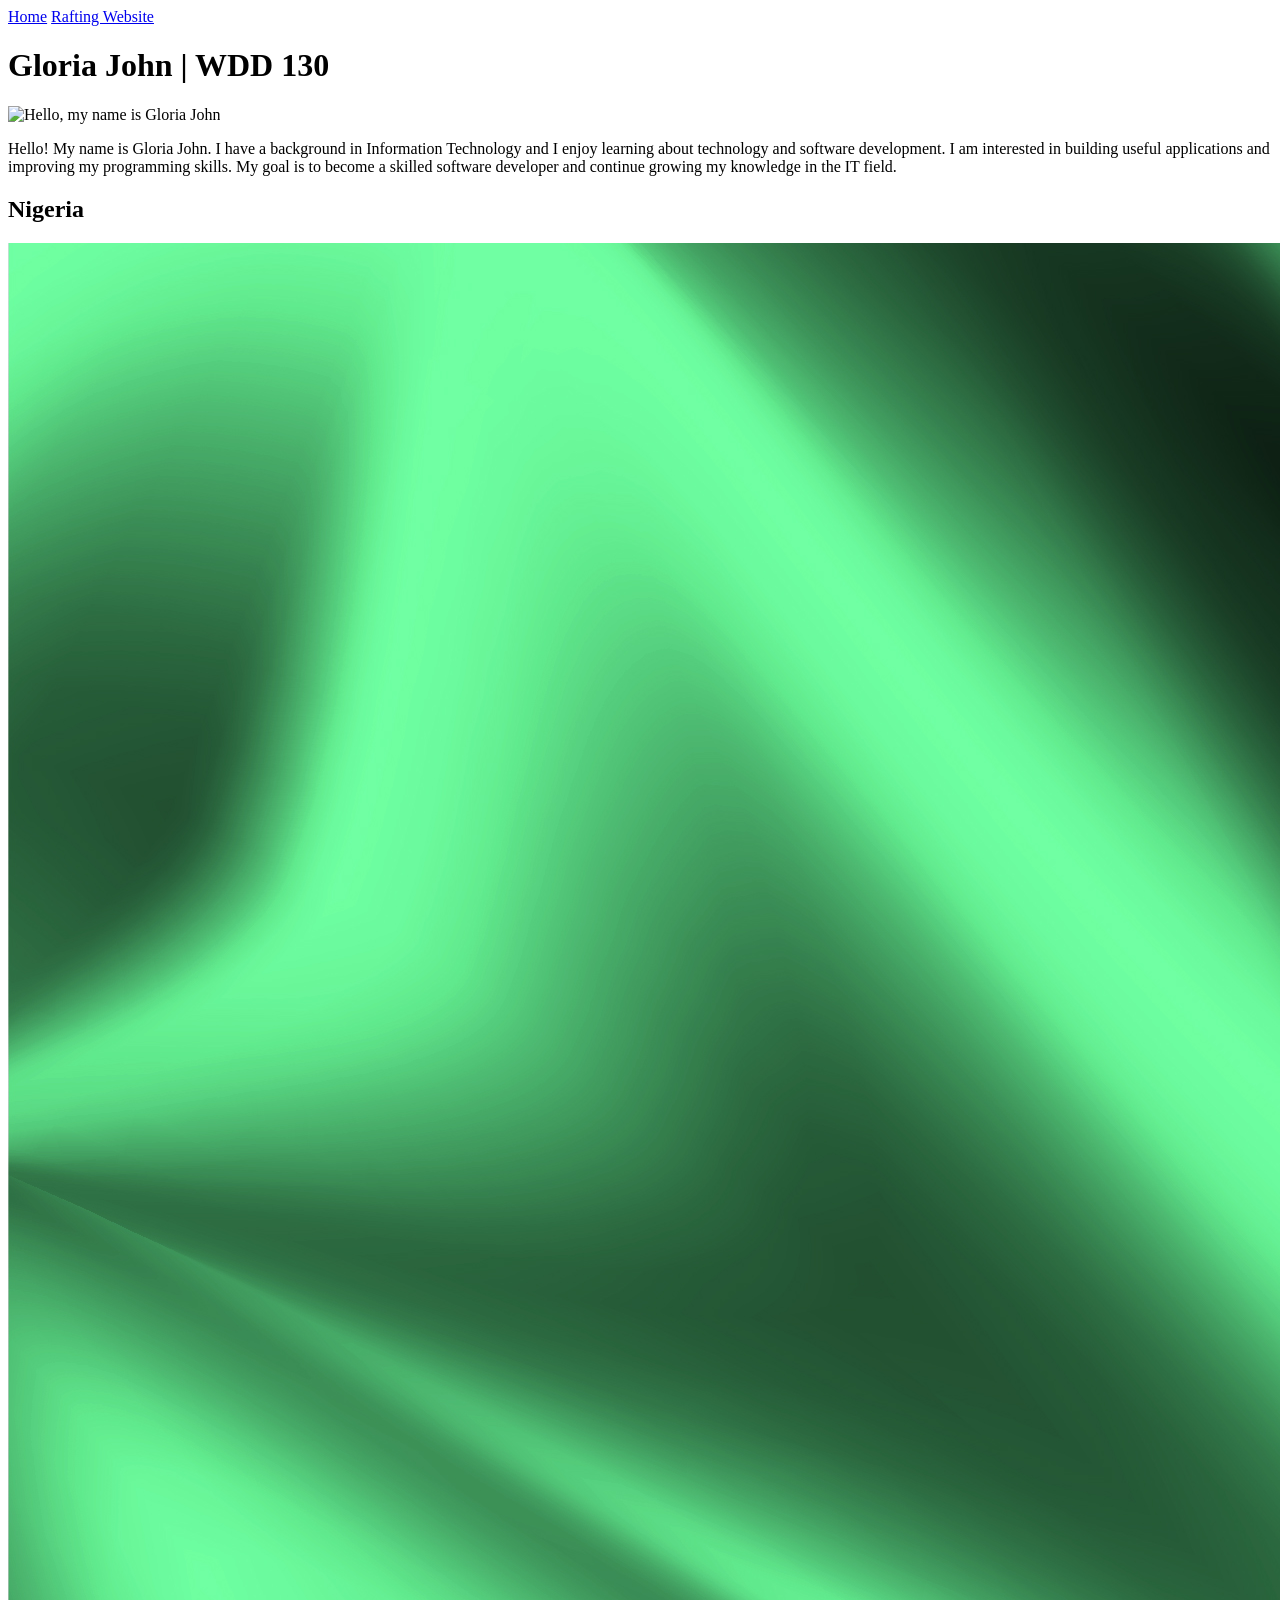
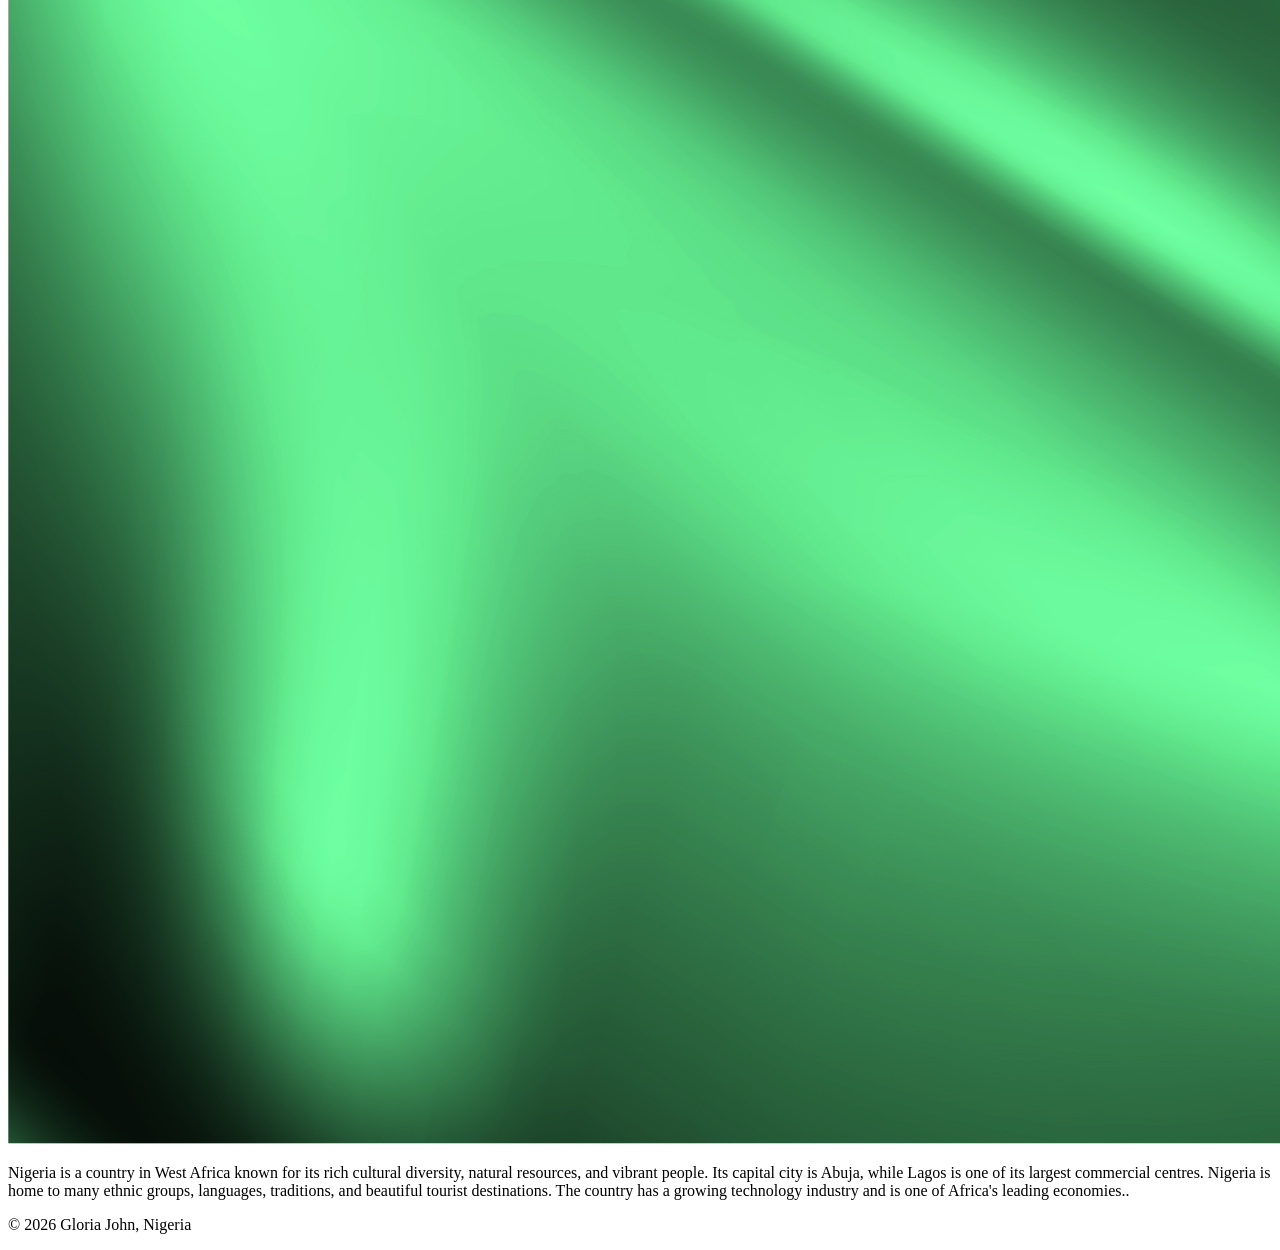
==== index.html @ d3788891 "nigeria" ====
<!DOCTYPE html>
<html lang="en">

<head>
    <meta charset="UTF-8">
    <meta name="viewport" content="width=device-width, initial-scale=1.0">

    <title>Gloria John | WDD 130</title>

    <meta name="description" content="Gloria John's WDD 130 course homepage, featuring an introduction to her background in Information Technology, software development interests, and her country Nigeria.">

    <meta name="author" content="Gloria John">

    <link rel="stylesheet" href="styles.css">
</head>

<body>

    <header>
        <nav>
            <a href="#">Home</a>
            <a href="wwr/">Rafting Website</a>
        </nav>
    </header>

    <main>
        <h1>Gloria John | WDD 130</h1>

        <img src="images/profile.jpeg" alt="Hello, my name is Gloria John" width="200">

        <p>
            Hello! My name is Gloria John. I have a background in
            Information Technology and I enjoy learning about technology
            and software development. I am interested in building useful
            applications and improving my programming skills. My goal is
            to become a skilled software developer and continue growing
            my knowledge in the IT field.
        </p>
    </main>

    <aside>
        <h2>Nigeria</h2>

        <img src="images/nigeria.jpg" alt="Beautiful landscape representing Nigeria">

        <p>
            Nigeria is a country in West Africa known for its rich cultural
            diversity, natural resources, and vibrant people. Its capital
            city is Abuja, while Lagos is one of its largest commercial
            centres. Nigeria is home to many ethnic groups, languages,
            traditions, and beautiful tourist destinations. The country
            has a growing technology industry and is one of Africa's
            leading economies..
        </p>
    </aside>

    <footer>
        <p>&copy; 2026 Gloria John, Nigeria</p>
    </footer>

</body>

</html>
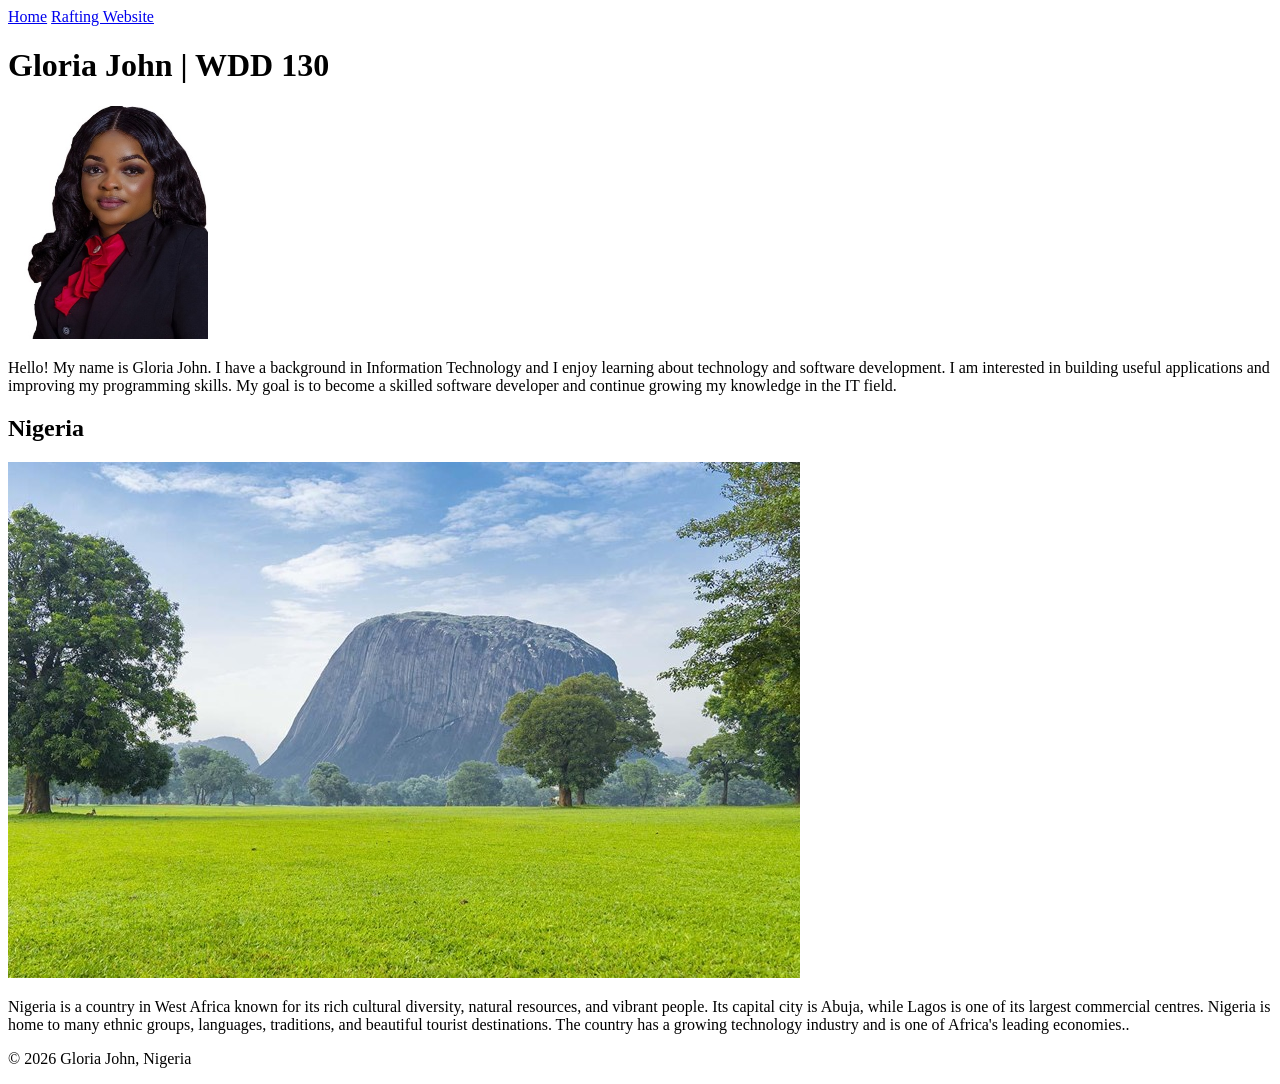
==== commit cbd964dc: "nigeria" ====
--- a/index.html
+++ b/index.html
@@ -26,7 +26,7 @@
     <main>
         <h1>Gloria John | WDD 130</h1>
 
-        <img src="images/profile.jpeg" alt="Hello, my name is Gloria John" width="200">
+        <img src="images/profile.jpg" alt="Hello, my name is Gloria John" width="200">
 
         <p>
             Hello! My name is Gloria John. I have a background in
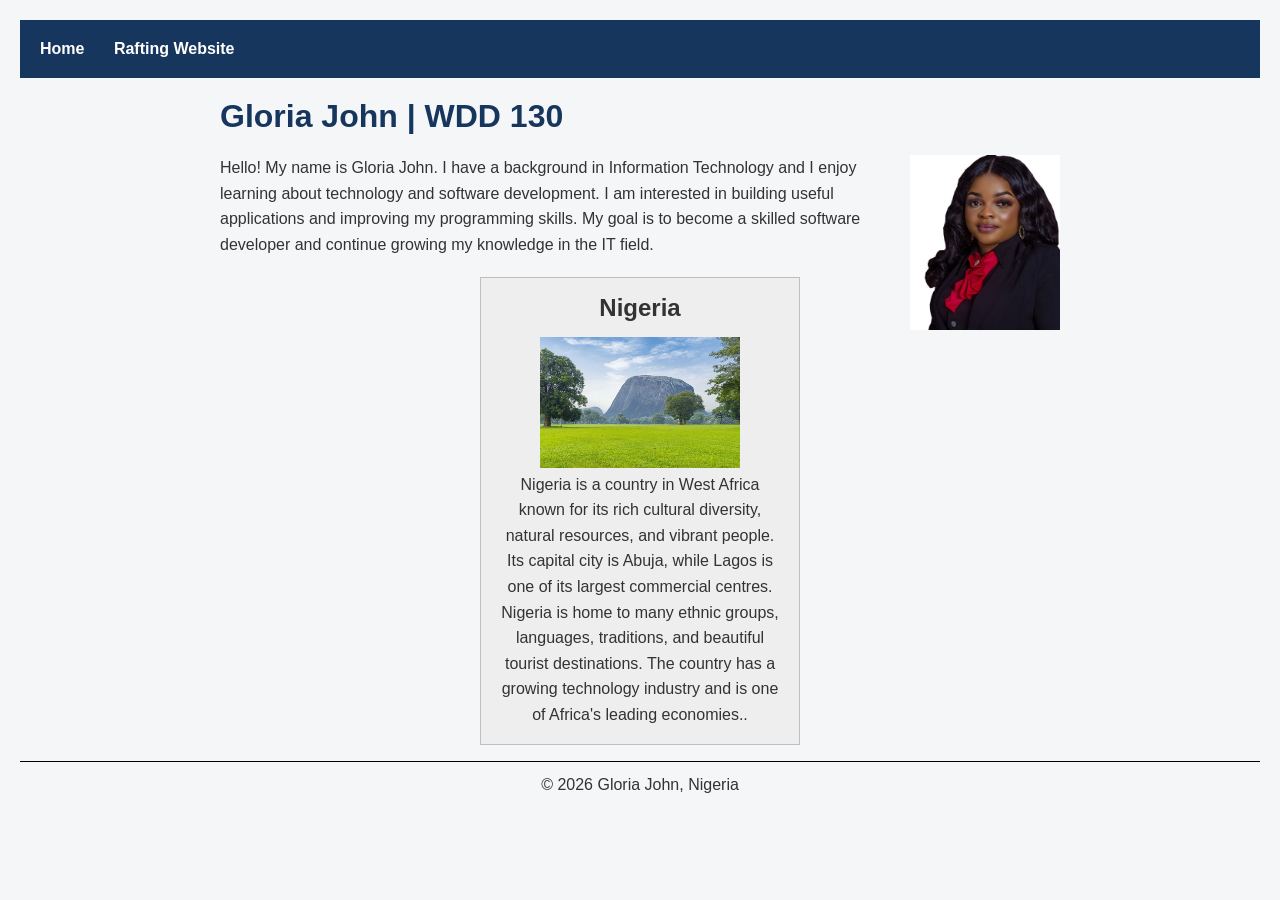
==== commit 32c26d5f: "EDITING HOME PAGE" ====
--- a/index.html
+++ b/index.html
@@ -11,7 +11,7 @@
 
     <meta name="author" content="Gloria John">
 
-    <link rel="stylesheet" href="styles.css">
+    <link rel="stylesheet" href="styles/styles.css">
 </head>
 
 <body>
--- a/styles/styles.css
+++ b/styles/styles.css
@@ -0,0 +1,83 @@
+/* Universal selector */
+* {
+    margin: 0;
+    padding: 0;
+    box-sizing: border-box;
+}
+
+/* Body */
+body {
+    font-family: Arial, sans-serif;
+    color: #333;
+    background-color: #f4f6f8;
+    margin: 20px;
+}
+
+/* Header and navigation */
+header {
+    background-color: #17365d;
+    padding: 20px;
+}
+
+nav a {
+    color: white;
+    text-decoration: none;
+    margin-right: 25px;
+    font-weight: bold;
+}
+
+nav a:hover {
+    color: #f4b400;
+}
+
+/* Main content */
+main {
+    max-width: 840px;
+    margin: 20px auto;
+}
+
+h1 {
+    color: #17365d;
+    margin-bottom: 20px;
+}
+
+main img {
+    width: 150px;
+    height: auto;
+    float: right;
+    margin: 0 0 15px 15px;
+}
+
+p {
+    padding: 0;
+    line-height: 1.6;
+}
+
+/* Aside */
+aside {
+    width: 20rem;
+    margin: 1rem auto;
+    border: 1px solid rgb(0 0 0 / 0.2);
+    padding: 1rem;
+    background-color: #eee;
+    color: #333;
+    text-align: center;
+}
+
+aside h2 {
+    margin-bottom: 15px;
+}
+
+aside img {
+    width: 200px;
+    height: auto;
+}
+
+/* Footer */
+footer {
+    margin-top: 15px;
+    border-top: 1px solid #000;
+    text-align: center;
+    padding-top: 10px;
+    clear: both;
+}
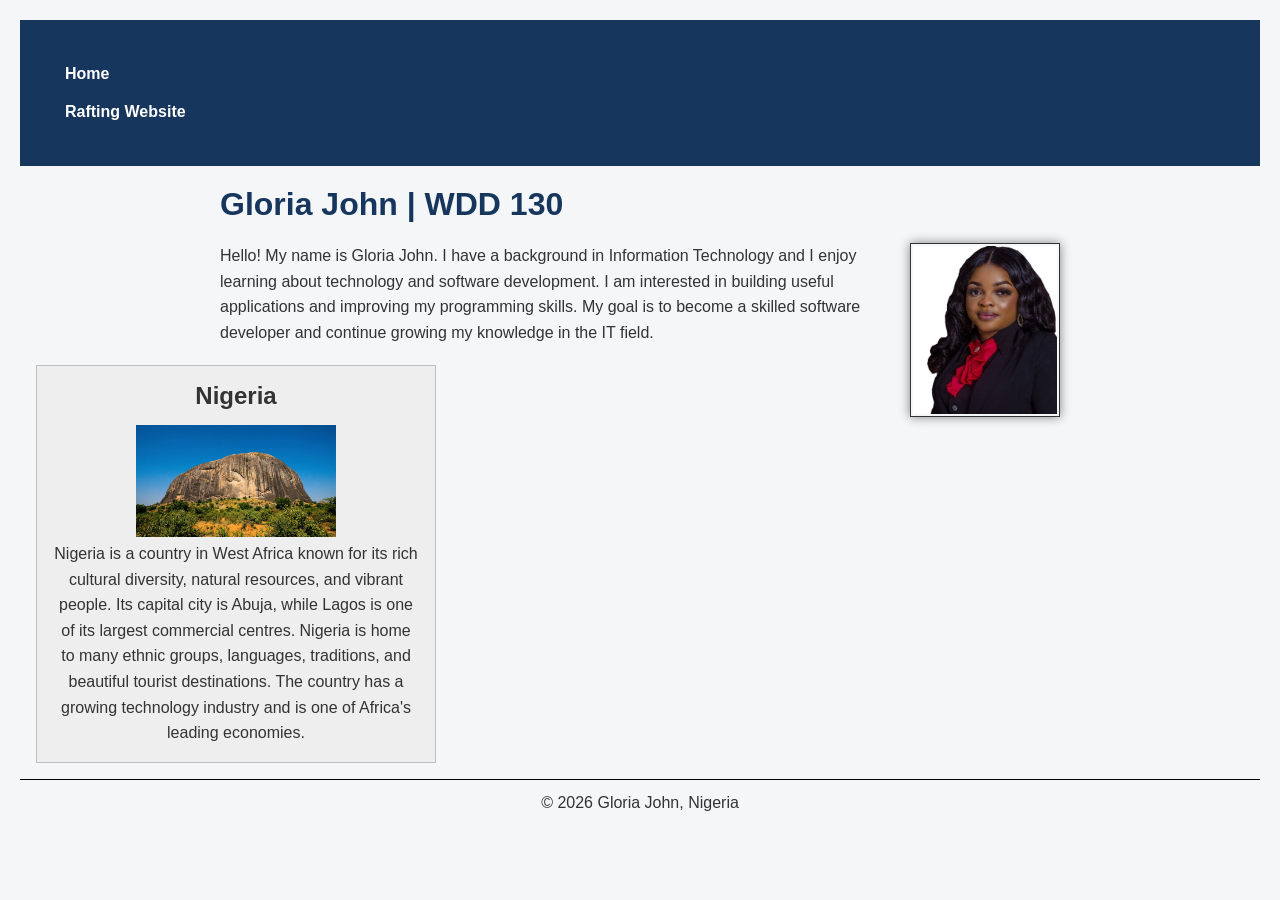
==== commit f459f83f: "audit check" ====
--- a/index.html
+++ b/index.html
@@ -7,7 +7,7 @@
 
     <title>Gloria John | WDD 130</title>
 
-    <meta name="description" content="Gloria John's WDD 130 course homepage, featuring an introduction to her background in Information Technology, software development interests, and her country Nigeria.">
+    <meta name="description" content="Gloria John's WDD 130 homepage, sharing her IT background, software development interests, and introduction to Nigeria.">
 
     <meta name="author" content="Gloria John">
 
@@ -50,7 +50,7 @@
             centres. Nigeria is home to many ethnic groups, languages,
             traditions, and beautiful tourist destinations. The country
             has a growing technology industry and is one of Africa's
-            leading economies..
+            leading economies.
         </p>
     </aside>
 
--- a/styles/styles.css
+++ b/styles/styles.css
@@ -1,4 +1,4 @@
-/* Universal selector */
+/* Universal Selector */
 * {
     margin: 0;
     padding: 0;
@@ -13,16 +13,23 @@
     margin: 20px;
 }
 
-/* Header and navigation */
+/* Header */
 header {
     background-color: #17365d;
     padding: 20px;
 }
 
+/* Navigation */
+nav {
+    background-color: #17365d;
+    padding: 15px;
+}
+
 nav a {
     color: white;
     text-decoration: none;
-    margin-right: 25px;
+    padding: 10px;
+    display: block;
     font-weight: bold;
 }
 
@@ -30,24 +37,30 @@
     color: #f4b400;
 }
 
-/* Main content */
+/* Main Content */
 main {
     max-width: 840px;
     margin: 20px auto;
 }
 
+/* Main Heading */
 h1 {
     color: #17365d;
     margin-bottom: 20px;
 }
 
+/* Profile Image */
 main img {
     width: 150px;
     height: auto;
+    border: 1px solid #333;
+    padding: 2px;
+    box-shadow: 0 0 10px gray;
     float: right;
     margin: 0 0 15px 15px;
 }
 
+/* Paragraph */
 p {
     padding: 0;
     line-height: 1.6;
@@ -55,8 +68,8 @@
 
 /* Aside */
 aside {
-    width: 20rem;
-    margin: 1rem auto;
+    width: 25rem;
+    margin: 1rem;
     border: 1px solid rgb(0 0 0 / 0.2);
     padding: 1rem;
     background-color: #eee;
@@ -64,10 +77,12 @@
     text-align: center;
 }
 
+/* Aside Heading */
 aside h2 {
     margin-bottom: 15px;
 }
 
+/* Aside Image */
 aside img {
     width: 200px;
     height: auto;
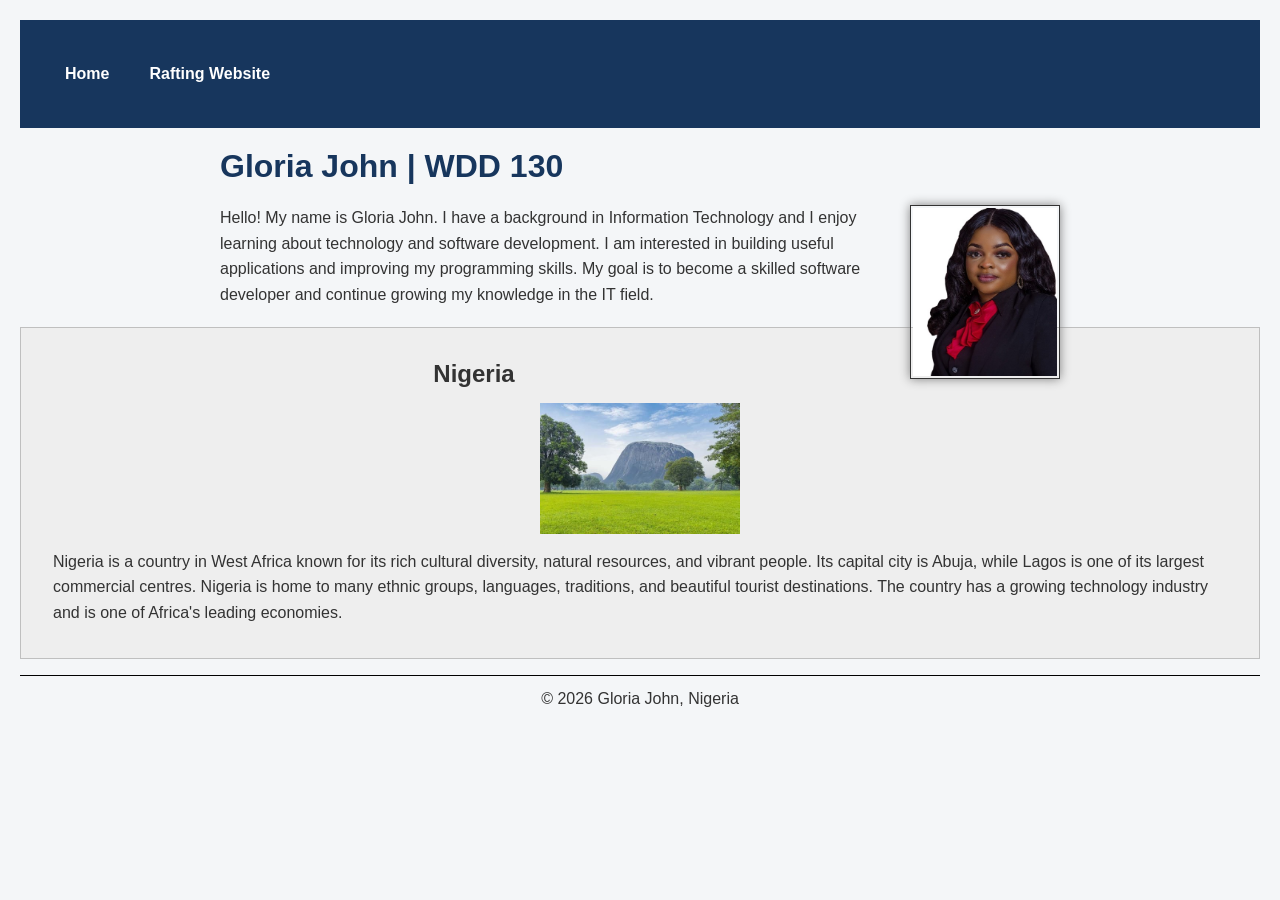
==== commit 9279d1e5: "linking" ====
--- a/index.html
+++ b/index.html
@@ -19,7 +19,7 @@
     <header>
         <nav>
             <a href="#">Home</a>
-            <a href="wwr/">Rafting Website</a>
+            <a href="wwr/about.html">Rafting Website</a>
         </nav>
     </header>
 
--- a/styles/styles.css
+++ b/styles/styles.css
@@ -23,6 +23,9 @@
 nav {
     background-color: #17365d;
     padding: 15px;
+    display: flex;
+    align-items: center;
+    gap: 20px;
 }
 
 nav a {
@@ -67,25 +70,35 @@
 }
 
 /* Aside */
+/* Aside - Nigeria Section */
+/* Nigeria Section */
 aside {
-    width: 25rem;
-    margin: 1rem;
+    width: 100%;
+    margin: 1rem 0;
     border: 1px solid rgb(0 0 0 / 0.2);
-    padding: 1rem;
+    padding: 2rem;
     background-color: #eee;
     color: #333;
-    text-align: center;
+    text-align: left;
 }
 
-/* Aside Heading */
+/* Nigeria Heading */
 aside h2 {
+    text-align: center;
     margin-bottom: 15px;
 }
 
-/* Aside Image */
+/* Nigeria Image */
 aside img {
+    display: block;
     width: 200px;
     height: auto;
+    margin: 0 auto 15px;
+}
+
+/* Nigeria Description */
+aside p {
+    text-align: left;
 }
 
 /* Footer */
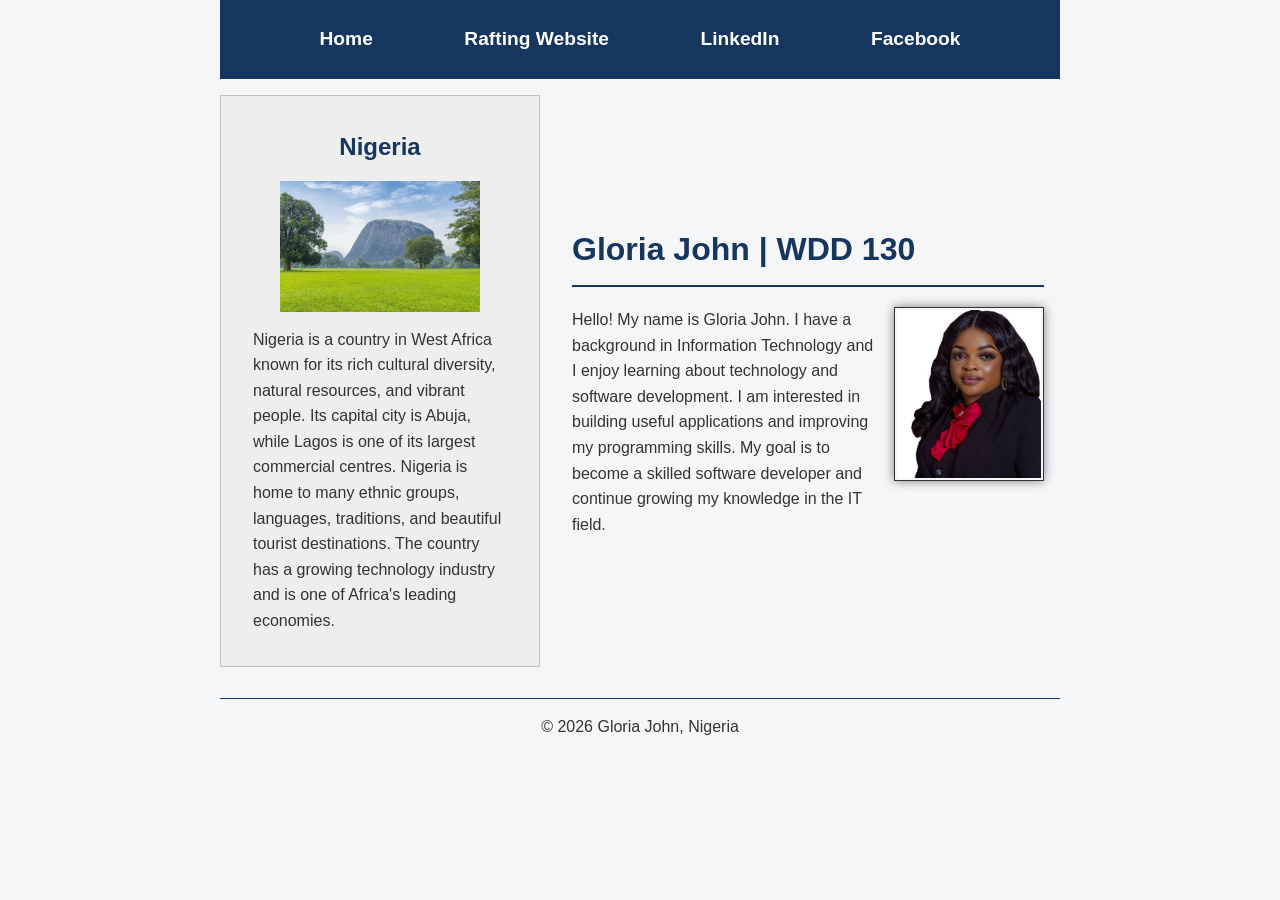
==== commit 4c2bcbe0: "week 4" ====
--- a/index.html
+++ b/index.html
@@ -16,46 +16,70 @@
 
 <body>
 
+    <!-- HEADER -->
+
     <header>
+
         <nav>
-            <a href="#">Home</a>
-            <a href="wwr/about.html">Rafting Website</a>
+            <a href="index.html">Home</a>
+            <a href="wwr/">Rafting Website</a>
+            <a href="https://www.linkedin.com/">LinkedIn</a>
+            <a href="https://www.facebook.com/">Facebook</a>
         </nav>
+
     </header>
 
-    <main>
-        <h1>Gloria John | WDD 130</h1>
+    <!-- CSS GRID CONTAINER -->
 
-        <img src="images/profile.jpg" alt="Hello, my name is Gloria John" width="200">
+    <div class="grid">
 
-        <p>
-            Hello! My name is Gloria John. I have a background in
-            Information Technology and I enjoy learning about technology
-            and software development. I am interested in building useful
-            applications and improving my programming skills. My goal is
-            to become a skilled software developer and continue growing
-            my knowledge in the IT field.
-        </p>
-    </main>
+        <!-- MAIN CONTENT -->
 
-    <aside>
-        <h2>Nigeria</h2>
+        <main>
 
-        <img src="images/nigeria.jpg" alt="Beautiful landscape representing Nigeria">
+            <h1>Gloria John | WDD 130</h1>
 
-        <p>
-            Nigeria is a country in West Africa known for its rich cultural
-            diversity, natural resources, and vibrant people. Its capital
-            city is Abuja, while Lagos is one of its largest commercial
-            centres. Nigeria is home to many ethnic groups, languages,
-            traditions, and beautiful tourist destinations. The country
-            has a growing technology industry and is one of Africa's
-            leading economies.
-        </p>
-    </aside>
+            <img src="images/profile.jpg" alt="Hello, my name is Gloria John" width="200">
+
+            <p>
+                Hello! My name is Gloria John. I have a background in
+                Information Technology and I enjoy learning about technology
+                and software development. I am interested in building useful
+                applications and improving my programming skills. My goal is
+                to become a skilled software developer and continue growing
+                my knowledge in the IT field.
+            </p>
+
+        </main>
+
+        <!-- ASIDE: NIGERIA -->
+
+        <aside>
+
+            <h2>Nigeria</h2>
+
+            <img src="images/nigeria.jpg" alt="Beautiful landscape representing Nigeria">
+
+            <p>
+                Nigeria is a country in West Africa known for its rich cultural
+                diversity, natural resources, and vibrant people. Its capital
+                city is Abuja, while Lagos is one of its largest commercial
+                centres. Nigeria is home to many ethnic groups, languages,
+                traditions, and beautiful tourist destinations. The country
+                has a growing technology industry and is one of Africa's
+                leading economies.
+            </p>
+
+        </aside>
+
+    </div>
+
+    <!-- FOOTER -->
 
     <footer>
+
         <p>&copy; 2026 Gloria John, Nigeria</p>
+
     </footer>
 
 </body>
--- a/styles/styles.css
+++ b/styles/styles.css
@@ -1,111 +1,228 @@
-/* Universal Selector */
+/* =========================
+   UNIVERSAL SELECTOR
+========================= */
+
 * {
     margin: 0;
     padding: 0;
     box-sizing: border-box;
 }
 
-/* Body */
+/* =========================
+   BODY
+========================= */
+
 body {
-    font-family: Arial, sans-serif;
-    color: #333;
+    font-family: Arial, Helvetica, sans-serif;
+    color: #333333;
     background-color: #f4f6f8;
-    margin: 20px;
-}
-
-/* Header */
+    margin: 0;
+    line-height: 1.6;
+}
+
+/* =========================
+   PAGE WIDTH AND ALIGNMENT
+========================= */
+
+header,
+.grid,
+footer {
+    max-width: 840px;
+    margin: 0 auto;
+}
+
+/* =========================
+   HEADER
+========================= */
+
 header {
     background-color: #17365d;
-    padding: 20px;
-}
-
-/* Navigation */
+}
+
+/* =========================
+   NAVIGATION - FLEXBOX
+========================= */
+
 nav {
     background-color: #17365d;
-    padding: 15px;
+    padding: 1rem;
+
     display: flex;
+    justify-content: space-evenly;
     align-items: center;
-    gap: 20px;
 }
 
 nav a {
-    color: white;
+    display: block;
+    padding: 0.5rem;
+
     text-decoration: none;
-    padding: 10px;
-    display: block;
-    font-weight: bold;
+    font-size: 1.2rem;
+    font-weight: 700;
+    color: #ffffff;
 }
 
 nav a:hover {
     color: #f4b400;
 }
 
-/* Main Content */
-main {
-    max-width: 840px;
-    margin: 20px auto;
-}
-
-/* Main Heading */
+/* =========================
+   MAIN HEADING
+========================= */
+
 h1 {
     color: #17365d;
     margin-bottom: 20px;
+    padding-bottom: 10px;
+    border-bottom: 2px solid #17365d;
+}
+
+/* =========================
+   CSS GRID LAYOUT
+========================= */
+
+.grid {
+    display: grid;
+
+    grid-template-columns: 20rem 1fr;
+
+    align-items: center;
+    gap: 1rem;
+}
+
+/* =========================
+   MAIN CONTENT
+========================= */
+
+main {
+    grid-column: 2/3;
+    margin: 1rem;
 }
 
 /* Profile Image */
+
 main img {
     width: 150px;
     height: auto;
-    border: 1px solid #333;
+
+    border: 1px solid #333333;
     padding: 2px;
+
     box-shadow: 0 0 10px gray;
+
     float: right;
     margin: 0 0 15px 15px;
 }
 
-/* Paragraph */
-p {
-    padding: 0;
-    line-height: 1.6;
-}
-
-/* Aside */
-/* Aside - Nigeria Section */
-/* Nigeria Section */
+/* Main Paragraph */
+
+main p {
+    line-height: 1.6;
+}
+
+/* =========================
+   ASIDE - NIGERIA SECTION
+========================= */
+
 aside {
-    width: 100%;
+    width: 20rem;
+    position: relative;
+
+    grid-column: 1/2;
+    grid-row: 1/2;
+
     margin: 1rem 0;
     border: 1px solid rgb(0 0 0 / 0.2);
+
     padding: 2rem;
-    background-color: #eee;
-    color: #333;
+
+    background-color: #eeeeee;
+    color: #333333;
+
     text-align: left;
 }
 
 /* Nigeria Heading */
+
 aside h2 {
     text-align: center;
     margin-bottom: 15px;
+    color: #17365d;
 }
 
 /* Nigeria Image */
+
 aside img {
     display: block;
     width: 200px;
+    max-width: 100%;
     height: auto;
+
     margin: 0 auto 15px;
 }
 
 /* Nigeria Description */
+
 aside p {
     text-align: left;
-}
-
-/* Footer */
+    line-height: 1.6;
+}
+
+/* =========================
+   FOOTER
+========================= */
+
 footer {
     margin-top: 15px;
-    border-top: 1px solid #000;
+
+    border-top: 1px solid #17365d;
+
     text-align: center;
-    padding-top: 10px;
-    clear: both;
-}
+    padding: 15px;
+
+    background-color: #f4f6f8;
+}
+
+footer p {
+    line-height: 1.6;
+}
+
+/* =========================
+   RESPONSIVE DESIGN
+========================= */
+
+@media screen and (max-width: 700px) {
+
+    nav {
+        flex-wrap: wrap;
+        gap: 10px;
+    }
+
+    nav a {
+        font-size: 1rem;
+    }
+
+    .grid {
+        grid-template-columns: 1fr;
+        gap: 0;
+    }
+
+    main {
+        grid-column: 1/2;
+        grid-row: auto;
+        margin: 1rem;
+    }
+
+    aside {
+        grid-column: 1/2;
+        grid-row: auto;
+
+        width: auto;
+        margin: 1rem;
+    }
+
+    main img {
+        width: 120px;
+    }
+
+}
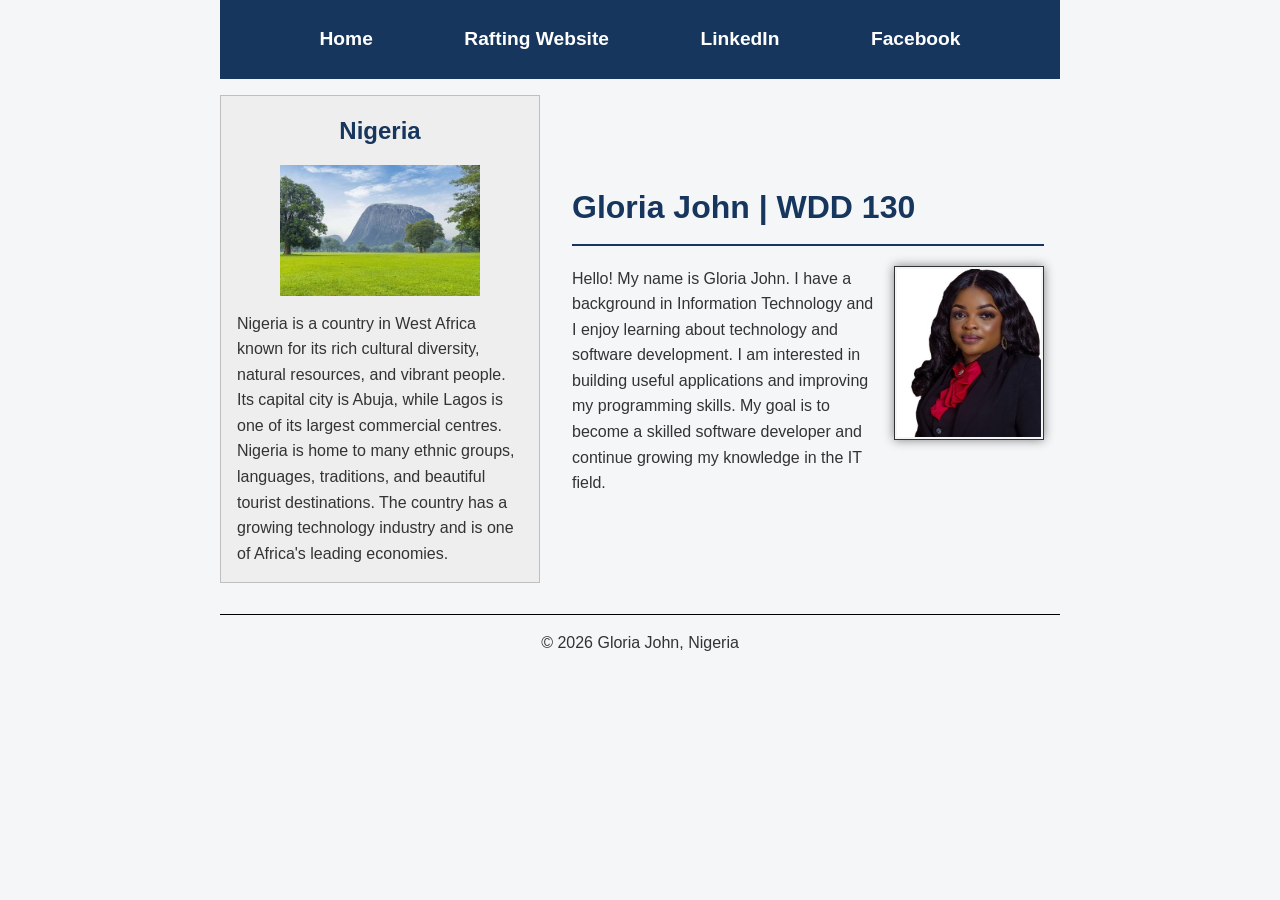
==== commit 0b9595b1: "UPDATE" ====
--- a/index.html
+++ b/index.html
@@ -21,8 +21,8 @@
     <header>
 
         <nav>
-            <a href="index.html">Home</a>
-            <a href="wwr/">Rafting Website</a>
+            <a href="#">Home</a>
+            <a href="wwr">Rafting Website</a>
             <a href="https://www.linkedin.com/">LinkedIn</a>
             <a href="https://www.facebook.com/">Facebook</a>
         </nav>
--- a/styles/styles.css
+++ b/styles/styles.css
@@ -83,9 +83,7 @@
 
 .grid {
     display: grid;
-
     grid-template-columns: 20rem 1fr;
-
     align-items: center;
     gap: 1rem;
 }
@@ -97,9 +95,12 @@
 main {
     grid-column: 2/3;
     margin: 1rem;
-}
-
-/* Profile Image */
+    max-width: 840px;
+}
+
+/* =========================
+   PROFILE IMAGE
+========================= */
 
 main img {
     width: 150px;
@@ -114,9 +115,12 @@
     margin: 0 0 15px 15px;
 }
 
-/* Main Paragraph */
-
-main p {
+/* =========================
+   PARAGRAPHS
+========================= */
+
+p {
+    padding: 0;
     line-height: 1.6;
 }
 
@@ -133,13 +137,11 @@
 
     margin: 1rem 0;
     border: 1px solid rgb(0 0 0 / 0.2);
-
-    padding: 2rem;
-
-    background-color: #eeeeee;
-    color: #333333;
-
-    text-align: left;
+    padding: 1rem;
+
+    background-color: #eee;
+    color: #333;
+    text-align: center;
 }
 
 /* Nigeria Heading */
@@ -155,9 +157,8 @@
 aside img {
     display: block;
     width: 200px;
+    height: auto;
     max-width: 100%;
-    height: auto;
-
     margin: 0 auto 15px;
 }
 
@@ -174,13 +175,9 @@
 
 footer {
     margin-top: 15px;
-
-    border-top: 1px solid #17365d;
-
+    border-top: 1px solid #000;
     text-align: center;
     padding: 15px;
-
-    background-color: #f4f6f8;
 }
 
 footer p {
@@ -211,12 +208,12 @@
         grid-column: 1/2;
         grid-row: auto;
         margin: 1rem;
+        max-width: 100%;
     }
 
     aside {
         grid-column: 1/2;
         grid-row: auto;
-
         width: auto;
         margin: 1rem;
     }
